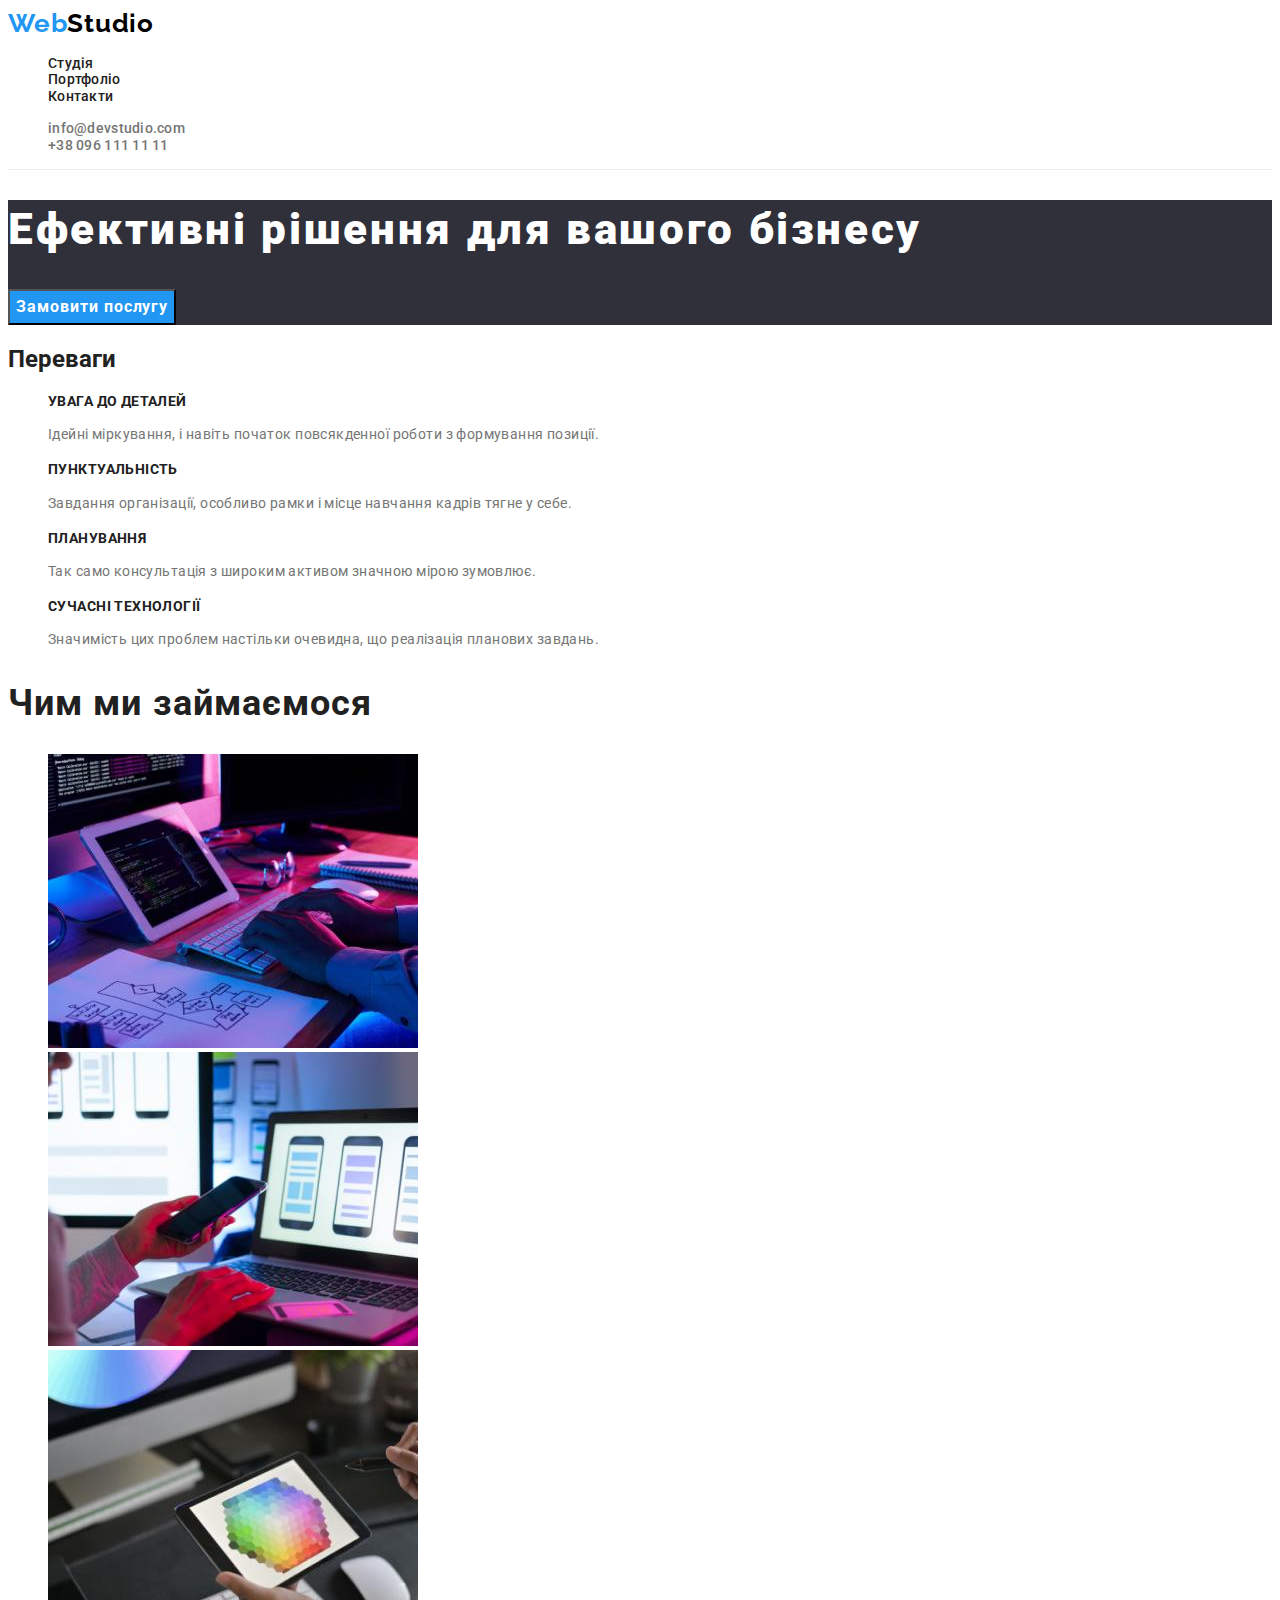
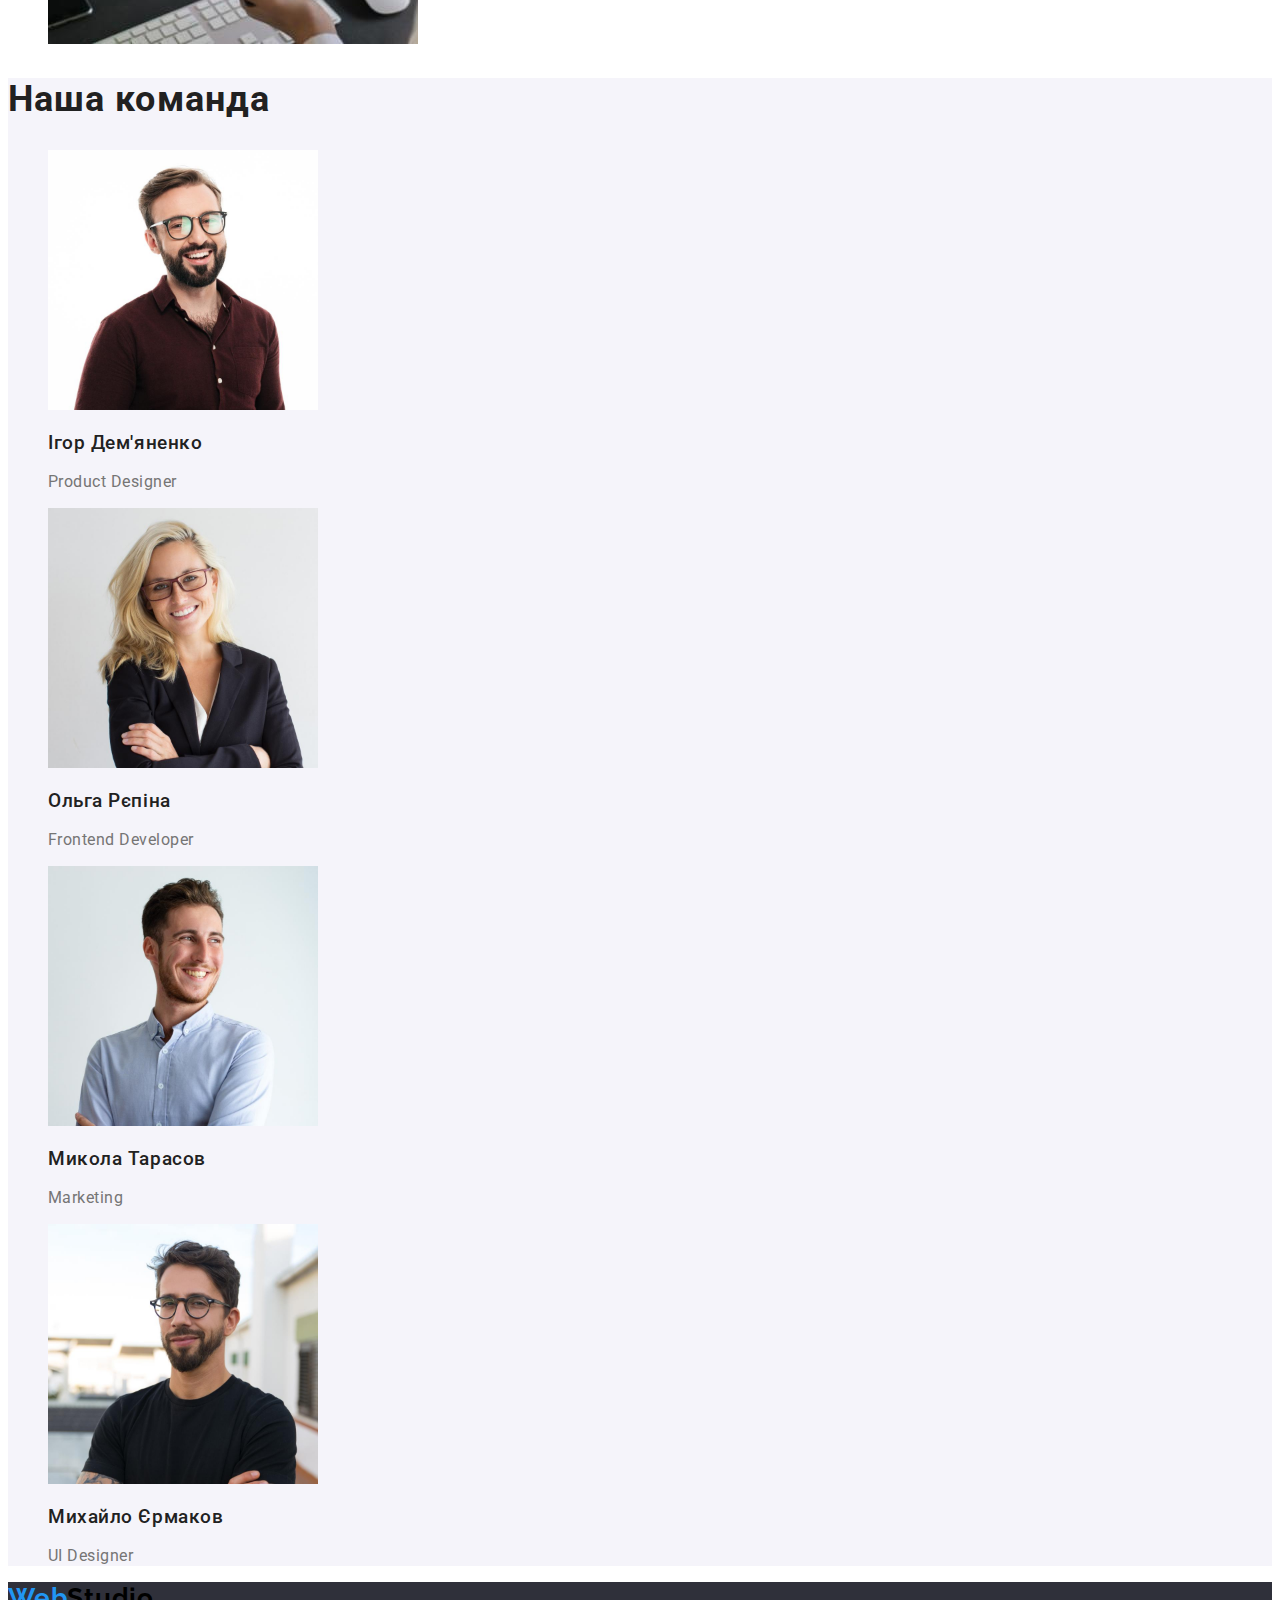
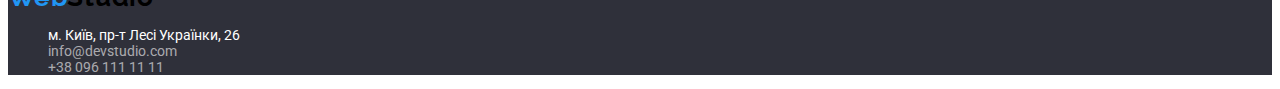
==== index.html @ 8a4f4fbd "hw1 index" ====
<!DOCTYPE html>
<html lang="en">
  <head>
    <meta charset="UTF-8" />
    <meta http-equiv="X-UA-Compatible" content="IE=edge" />
    <meta name="viewport" content="width=device-width, initial-scale=1.0" />
    <title>Студія</title>
    <link
      href="https://fonts.googleapis.com/css2?family=Raleway:wght@700&family=Roboto:wght@400;500;700;900&display=swap"
      rel="stylesheet"
    />
    <link rel="stylesheet" href="./hw1_style.css">
  </head>
  <body>
    <header class="page-navigation">
      <a href="" class="page-logo"> <span class="logo-web">Web</span><span class="logo-studio">Studio</span> </a>
      <nav class="navigation-container">
        <ul class="navigation-items">
          <li class="navigation-list"><a href="#" class="navigation-list studio-item">Студія</a></li>
          <li class="navigation-list"><a href="./portfolio.html" class="navigation-list portfolio-item">Портфоліо</a></li>
          <li class="navigation-list"><a href="#" class="navigation-list contackts-item">Контакти</a></li>
        </ul>
      </nav>
      <ul class="studio-info">
        <li class="studio-list"><a href="mailto:info@devstudio.com" class="studio-list email-elem">info@devstudio.com</a></li>
        <li class="studio-list"><a href="tel:+380961111111" class="studio-list tel-elem">+38 096 111 11 11</a></li>
      </ul>
    </header>
    <main>
      <section class="page-service">
        <h1 class="service-title">Ефективні рішення для вашого бізнесу</h1>
        <button type="button" class="service-btn">Замовити послугу</button>
      </section>
      <section class="page-benefits">
        <h2>Переваги</h2>
        <ul class="benefits-punkts">
          <li class="benefits-punkts benefits-list">
            <h3 class="benefits-heading">УВАГА ДО ДЕТАЛЕЙ</h3>
            <p class="benefits-title">
              Ідейні міркування, і навіть початок повсякденної роботи з
              формування позиції.
            </p>
          </li>
          <li class="benefits-punkts benefits-list">
            <h3 class="benefits-heading">ПУНКТУАЛЬНІСТЬ</h3>
            <p class="benefits-title">
              Завдання організації, особливо рамки і місце навчання кадрів тягне
              у себе.
            </p>
          </li>
          <li class="benefits-punkts benefits-list">
            <h3 class="benefits-heading">ПЛАНУВАННЯ</h3>
            <p class="benefits-title">
              Так само консультація з широким активом значною мірою зумовлює.
            </p>
          </li>
          <li class="benefits-punkts benefits-list">
            <h3 class="benefits-heading">СУЧАСНІ ТЕХНОЛОГІЇ</h3>
            <p class="benefits-title">
              Значимість цих проблем настільки очевидна, що реалізація планових
              завдань.
            </p>
          </li>
        </ul>
      </section>
      <section class="page-work">
        <h2 class="work-directions">Чим ми займаємося</h2>
        <ul class="directions-punkts">
          <li class="directions-list">
            <img
              src="./hw1_images/desktop.jpg"
              alt="Десктопні додатки"
              width="370"
            />
          </li>
          <li class="directions-list">
            <img src="./hw1_images/phone.jpg" alt="Мобільні додатки" width="370" />
          </li>
          <li class="directions-list">
            <img
              src="./hw1_images/design.jpg"
              alt="Дизайнерські рішення"
              width="370"
            />
          </li>
        </ul>
      </section>
      <section class="page-employers">
        <h2 class="our-team">Наша команда</h2>
        <ul class="employers-punkts">
          <li class="employers-list">
            <img
              src="./hw1_images/ihor_demyanenko.jpg"
              alt="Ігор Дем'яненко"
              width="270"
            />
            <h3 class="employers-name">Ігор Дем'яненко</h3>
            <p class="employers-speciality">Product Designer</p>
          </li>
          <li class="employers-list">
            <img
              src="./hw1_images/olga_repina.jpg"
              alt="Ольга Рєпіна"
              width="270"
            />
            <h3 class="employers-name">Ольга Рєпіна</h3>
            <p class="employers-speciality">Frontend Developer</p>
          </li>
          <li class="employers-list">
            <img
              src="./hw1_images/mykola_tarasov.jpg"
              alt="Микола Тарасов"
              width="270"
            />
            <h3 class="employers-name">Микола Тарасов</h3>
            <p class="employers-speciality">Marketing</p>
          </li>
          <li class="employers-list">
            <img
              src="./hw1_images/mykhailo_ermakov.jpg"
              alt="Михайло Єрмаков"
              width="270"
            />
            <h3 class="employers-name">Михайло Єрмаков</h3>
            <p class="employers-speciality">UI Designer</p>
          </li>
        </ul>
      </section>
    </main>
    <footer class="page-info">
      <a href="" class="page-logo"> <span class="logo-web">Web</span><span class="logo-studio">Studio</span> </a>
      <address class="info-container">
        <ul class="info-items">
            <li class="info-list"><a href="" class="info-map">м. Київ, пр-т Лесі Українки, 26 </a></li>
            <li class="info-list"><a href="mailto:info@devstudio.com" class="info-items info-email">info@devstudio.com</a></li>
            <li class="info-list"><a href="tel:+380961111111" class="info-items info-phone">+38 096 111 11 11</a></li>
          </p>
        </ul>
      </address>
    </footer>
  </body>
</html>
---- hw1_style.css ----
:root {
  --header-background: #ffffff;
  --header-border-bottom: #ececec;
  --page-service-background: #2f303a;
  --page-employers-background: #f5f4fa;
  --page-info-background: #2f303a;
  --main-page-color: #212121;
  --logo-web: #2196f3;
  --logo-studio: #000000;
  --navigation-items-hover: #2196f3;
  --studio-info: #757575;
  --btn-items-color-hf: #ffffff;
  --btn-items-background-hf: #2196f3;
  --assortment-description: #757575;
  --info-items: rgba(255, 255, 255, 0.6);
  --info-map: #ffffff;
  --service-title: #ffffff;
  --service-btn-background: #2196f3;
  --service-btn-background-hf: #188ce8;
  --page-title-color: #757575;
}

body {
  font-family: "Roboto", sans-serif;
  color: var(--main-page-color);
}
/* HEADER */
.page-navigation {
  background-color: var(--header-background);
  border-bottom: 1px solid var(--header-border-bottom);
}
.page-logo {
  font-family: "Raleway", sans-serif;
  font-weight: 700;
  font-size: 26px;
  text-decoration: none;
  line-height: calc(31 / 26);
  letter-spacing: 0.03em;
}
.logo-web {
  color: var(--logo-web);
}
.logo-studio {
  color: var(--logo-studio);
}
.navigation-container {
}
.navigation-items {
  list-style-type: none;
}
.navigation-list {
  color: inherit;
  text-decoration: none;
  font-weight: 500;
  font-size: 14px;
  line-height: calc(16.41 / 14);
  letter-spacing: 0.02em;
}
.navigation-list:hover,
.navigation-list:focus {
  color: var(--navigation-items-hover);
}
.studio-item {
}
.portfolio-item {
}
.contackts-item {
}
.studio-info {
}
.studio-list {
  list-style-type: none;
  text-decoration: none;
  color: var(--studio-info);
  font-weight: 500;
  font-size: 14px;
  line-height: calc(16.41 / 14);
  letter-spacing: 0.02em;
}
.studio-list:hover,
.studio-list:focus {
  color: var(--navigation-items-hover);
}
.email-elem {
}
.tel-elem {
}
/* MAIN */
.page-service {
  background-color: var(--page-service-background);
}
.service-title {
  color: var(--service-title);
  font-size: 44px;
  font-weight: 900;
  line-height: 1.36;
  letter-spacing: 0.06em;
}
.service-btn {
  cursor: pointer;
  background-color: var(--service-btn-background);
  color: var(--service-title);
  font-family: inherit;
  font-size: 16px;
  font-weight: 700;
  line-height: 1.9;
  letter-spacing: 0.06em;
}
.service-btn:hover,
.service-btn:focus {
  background-color: var(--service-btn-background-hf);
}
.page-benefits {
}
.benefits-punkts {
  list-style-type: none;
}
.benefits-list {
}
.benefits-heading {
  font-size: 14px;
  line-height: 1.17;
  letter-spacing: 0.03em;
}
.benefits-title {
  font-size: 14px;
  color: var(--page-title-color);
  line-height: 1.71;
  letter-spacing: 0.03em;
}
.page-work {
}
.work-directions {
  font-size: 36px;
  line-height: 1.17;
  letter-spacing: 0.03em;
}
.directions-punkts {
  list-style-type: none;
}
.directions-list {
}
.page-employers {
  background-color: var(--page-employers-background);
}
.our-team {
  font-size: 36px;
  line-height: 1.17;
  letter-spacing: 0.03em;
}
.employers-punkts {
  list-style-type: none;
}
.employers-list {
}
.employers-name {
  font-weight: 500;
  line-height: 1.17;
  letter-spacing: 0.03em;
}
.employers-speciality {
  color: var(--page-title-color);
  line-height: 1.17;
  letter-spacing: 0.03em;
}
/* FOOTER */
.page-info {
  background-color: var(--page-info-background);
}
.info-container {
}
.info-items {
  list-style-type: none;
  text-decoration: none;
  color: var(--info-items);
  font-size: 14px;
  font-style: normal;
}
.info-items:hover,
.info-items:focus {
  color: var(--navigation-items-hover);
}
.info-list {
}
.info-map {
  text-decoration: none;
  color: var(--info-map);
  font-size: 14px;
  font-weight: 400;
  font-style: normal;
}
.info-map:hover,
.info-map:focus {
  color: var(--navigation-items-hover);
}
.info-email {
}
.info-phone {
}
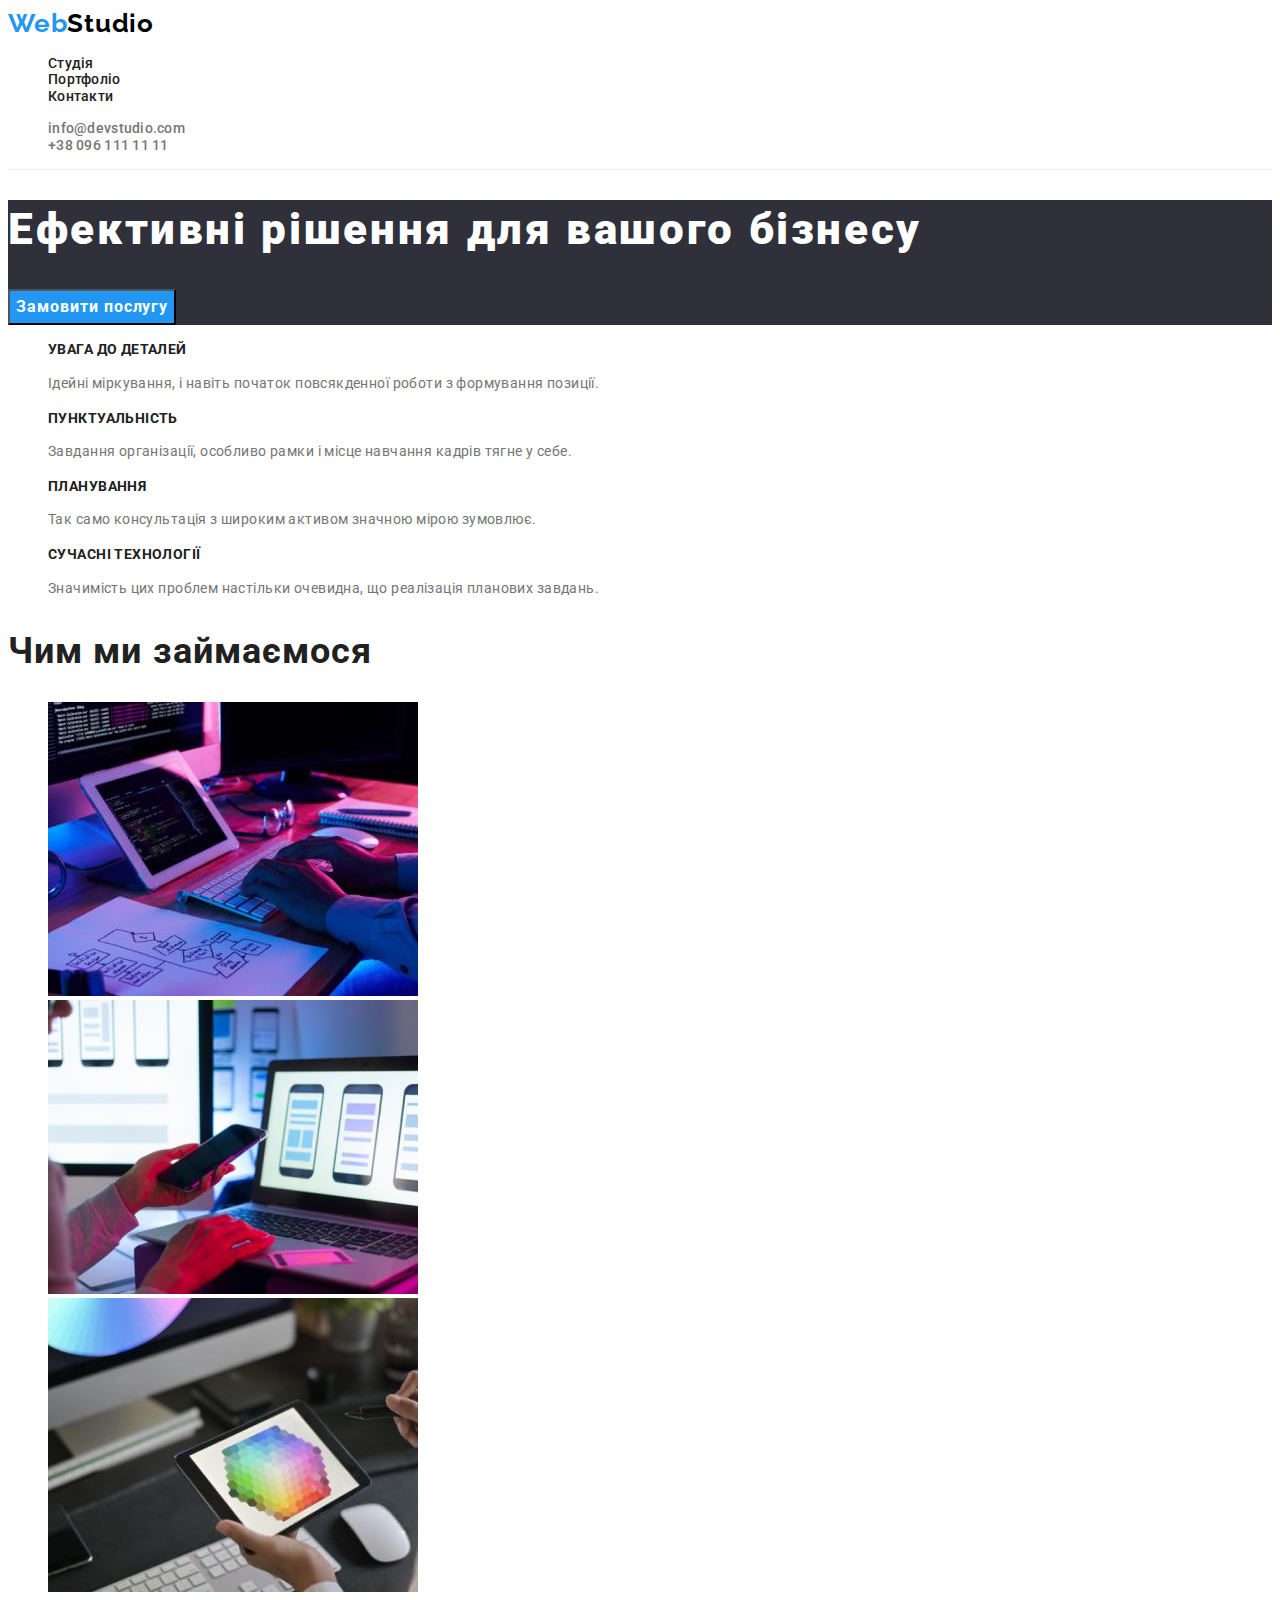
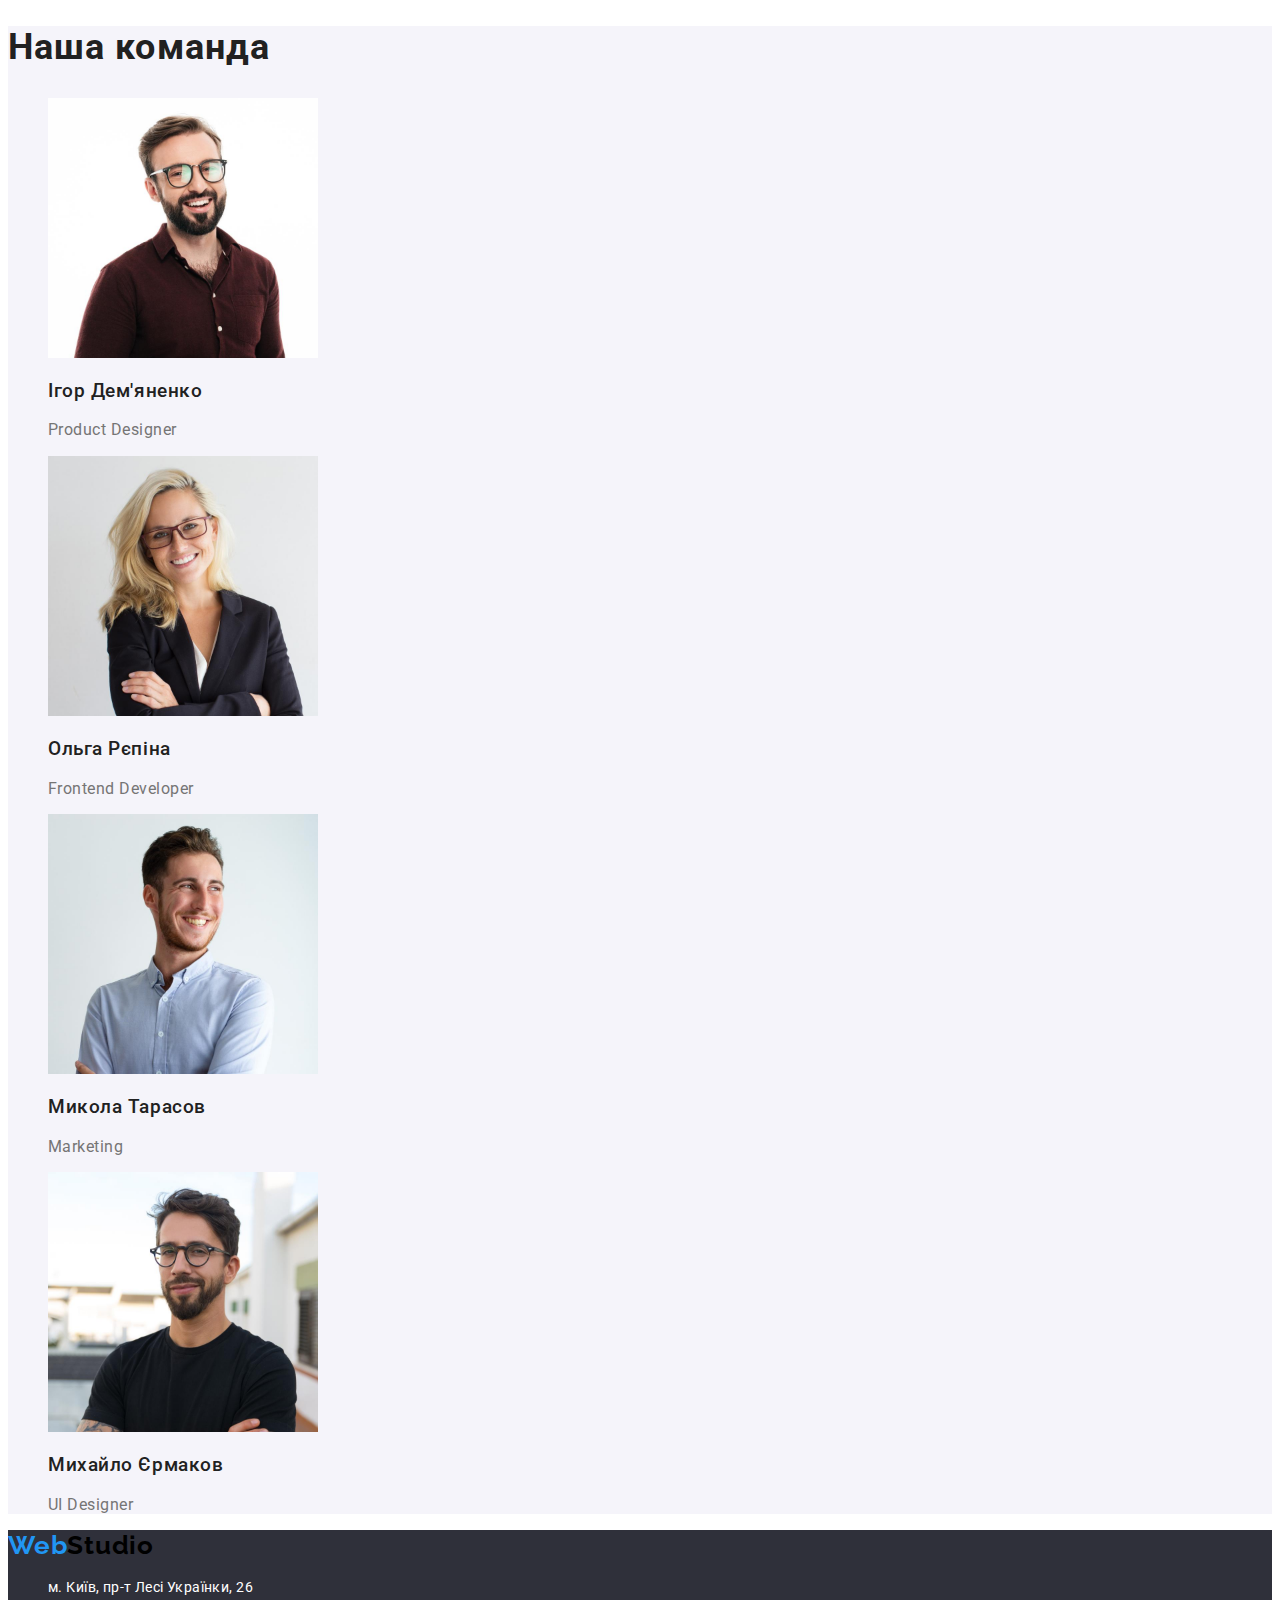
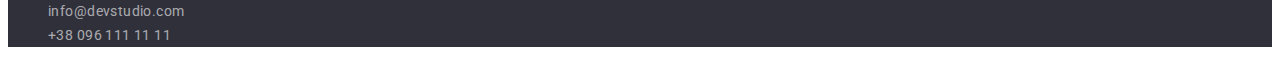
==== commit b9c25589: "hw1" ====
--- a/index.html
+++ b/index.html
@@ -32,7 +32,7 @@
         <button type="button" class="service-btn">Замовити послугу</button>
       </section>
       <section class="page-benefits">
-        <h2>Переваги</h2>
+        <h2 class = "heading-hidden">Переваги</h2>
         <ul class="benefits-punkts">
           <li class="benefits-punkts benefits-list">
             <h3 class="benefits-heading">УВАГА ДО ДЕТАЛЕЙ</h3>
--- a/hw1_style.css
+++ b/hw1_style.css
@@ -163,7 +163,7 @@
   line-height: 1.17;
   letter-spacing: 0.03em;
 }
-/* FOOTER */
+
 .page-info {
   background-color: var(--page-info-background);
 }
@@ -175,6 +175,8 @@
   color: var(--info-items);
   font-size: 14px;
   font-style: normal;
+  line-height: calc(24 / 14);
+  letter-spacing: 0.03em;
 }
 .info-items:hover,
 .info-items:focus {
@@ -197,3 +199,15 @@
 }
 .info-phone {
 }
+.heading-hidden {
+  position: absolute;
+  width: 1px;
+  height: 1px;
+  margin: -1px;
+  border: 0;
+  padding: 0;
+  white-space: nowrap;
+  clip-path: inset(100%);
+  clip: rect(0 0 0 0);
+  overflow: hidden;
+}
